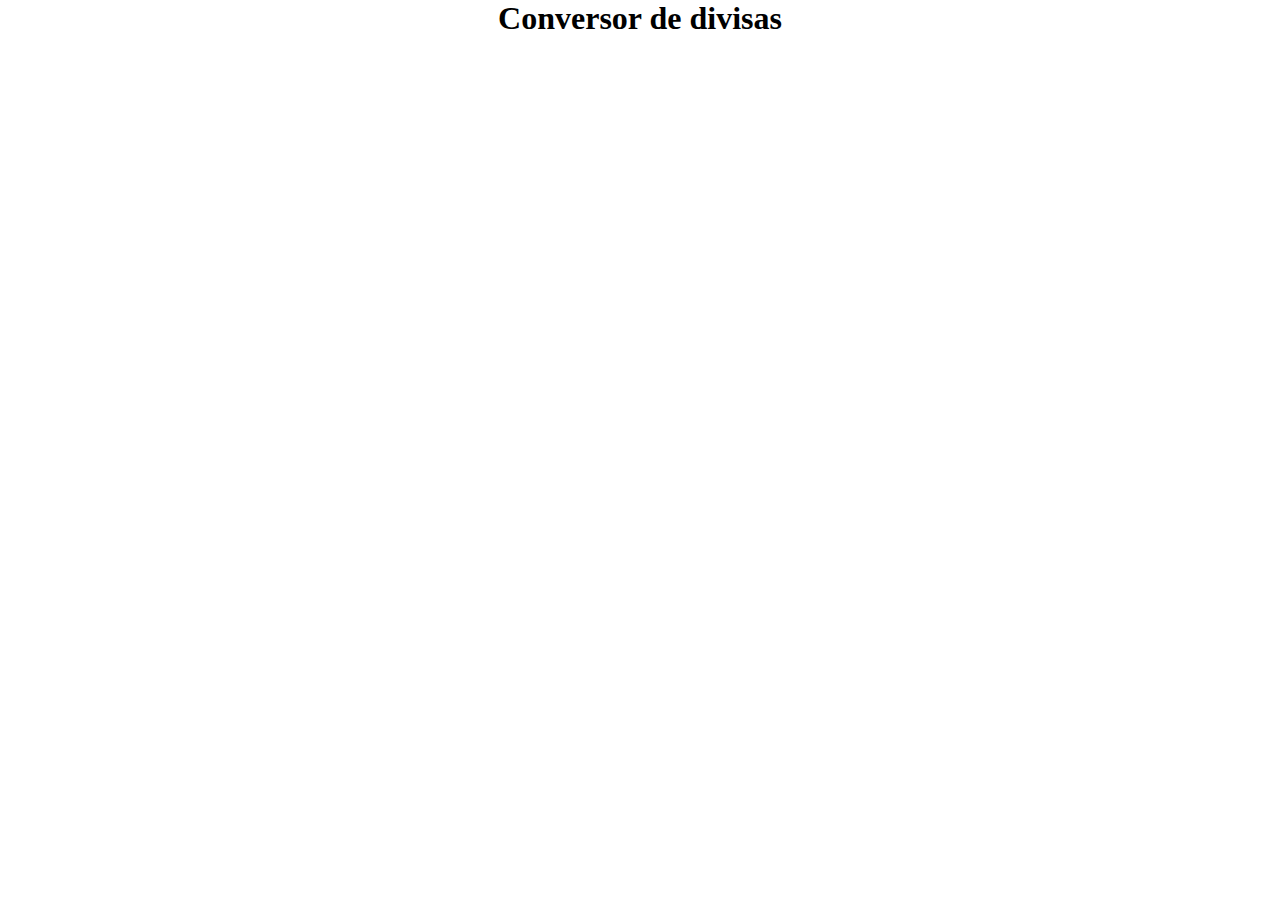
==== ejercicioEventosYamidBarrera/divisas.html @ ea1b66aa "ejercicio eventos" ====
<!DOCTYPE html>
<html lang="en">
<head>
    <meta charset="UTF-8">
    <meta name="viewport" content="width=device-width, initial-scale=1.0">
    <title>Document</title>
    <link rel="stylesheet" href="style.css">
</head>
<body>
    <h1>Conversor de divisas</h1>
    
    <script src="eventos.js"></script>
</body>
</html>
---- ejercicioEventosYamidBarrera/style.css ----
* {
    margin: 0;
    padding: 0;
    box-sizing: border-box;
}

h1 {
    text-align: center;
}

#imc {
    display: flex;
}

#datos {
    width: 30vw;
    height: 70vh;
    background-color: #DBDFFD;
    align-content: center;
}

form {
    display: flex;
    flex-direction: column;
    align-items: center;
    row-gap: 2rem;
}

#resultado {
    width: 70vw;
    height: 10vh;
    background-color: #DBDFFD;
    align-self: center;
    align-content: center;
}
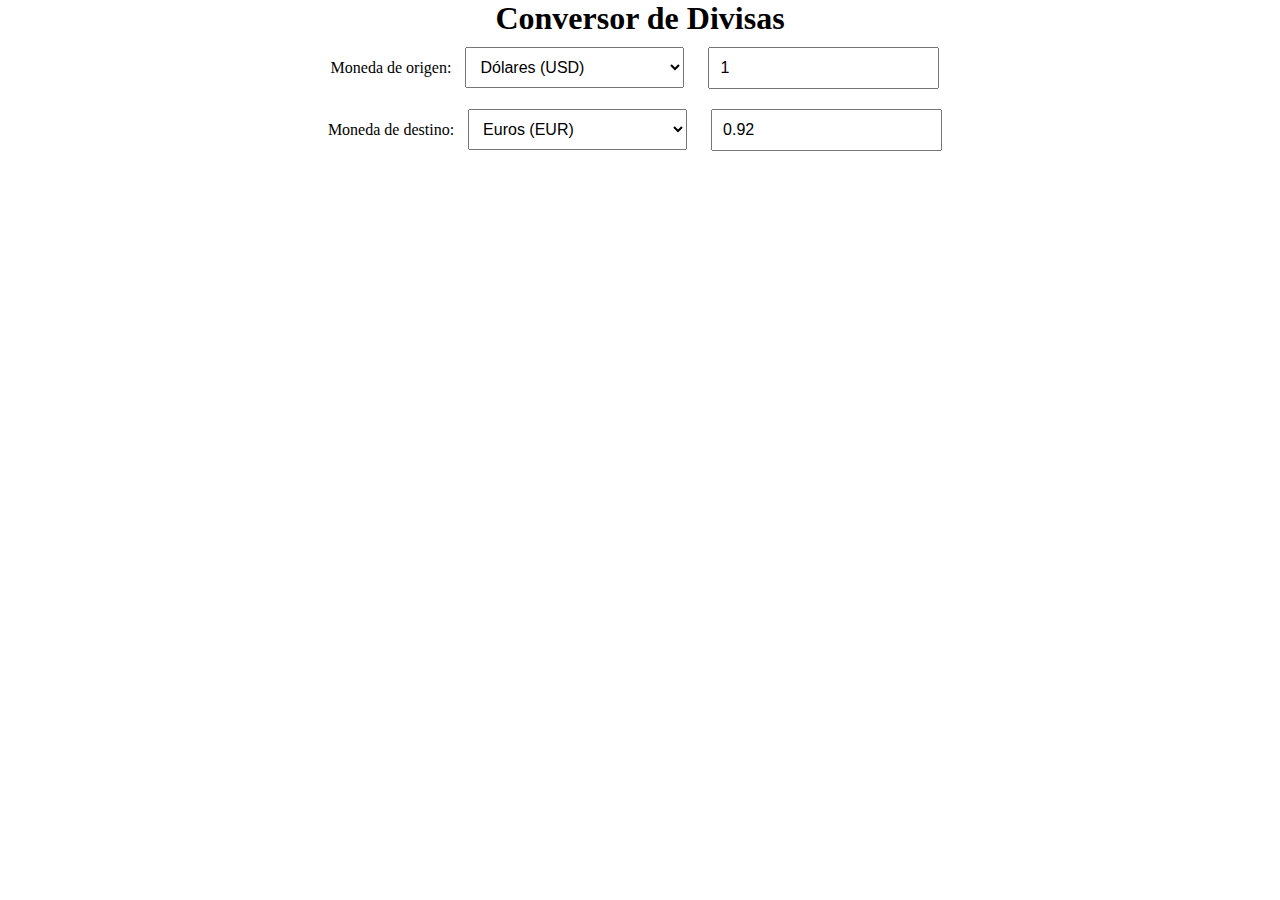
==== commit 3f8dce92: "ejercicios 1 y 2" ====
--- a/ejercicioEventosYamidBarrera/divisas.html
+++ b/ejercicioEventosYamidBarrera/divisas.html
@@ -1,14 +1,44 @@
 <!DOCTYPE html>
 <html lang="en">
+
 <head>
     <meta charset="UTF-8">
     <meta name="viewport" content="width=device-width, initial-scale=1.0">
-    <title>Document</title>
+    <title>Conversor de Divisas</title>
     <link rel="stylesheet" href="style.css">
 </head>
+
 <body>
-    <h1>Conversor de divisas</h1>
-    
+    <div class="contenedor">
+        <h1>Conversor de Divisas</h1>
+        <div>
+            <label for="monedaOrigen">Moneda de origen:</label>
+            <select id="monedaOrigen">
+                <option value="USD" selected>Dólares (USD)</option>
+                <option value="ARS">Peso argentino (ARS)</option>
+                <option value="EUR">Euros (EUR)</option>
+                <option value="GBP">Libras (GBP)</option>
+                <option value="COP">Colombianos (COP)</option>
+                <option value="MXN">Pesos mexicanos (MXN)</option>
+                <option value="BRL">Reales brasileiros (BRL)</option>
+            </select>
+            <input type="number" id="cantidadOrigen" placeholder="Cantidad" min="0" value="1">
+        </div>
+        <div>
+            <label for="monedaDestino">Moneda de destino:</label>
+            <select id="monedaDestino">
+                <option value="USD">Dólares (USD)</option>
+                <option value="ARS">Pesos (ARS)</option>
+                <option value="EUR" selected>Euros (EUR)</option>
+                <option value="GBP">Libras (GBP)</option>
+                <option value="COP">Colombianos (COP)</option>
+                <option value="MXN">Pesos mexicanos (MXN)</option>
+                <option value="BRL">Reales brasileiros (BRL)</option>
+            </select>
+            <input type="number" id="cantidadDestino" placeholder="Cantidad" min="0">
+        </div>
+    </div>
     <script src="eventos.js"></script>
 </body>
+
 </html>--- a/ejercicioEventosYamidBarrera/style.css
+++ b/ejercicioEventosYamidBarrera/style.css
@@ -32,4 +32,17 @@
     background-color: #DBDFFD;
     align-self: center;
     align-content: center;
+}
+
+.contenedor {
+    display: flex;
+    flex-direction: column;
+    align-items: center;
+}
+
+.contenedor input,
+.contenedor select {
+    margin: 10px;
+    padding: 10px;
+    font-size: 16px;
 }